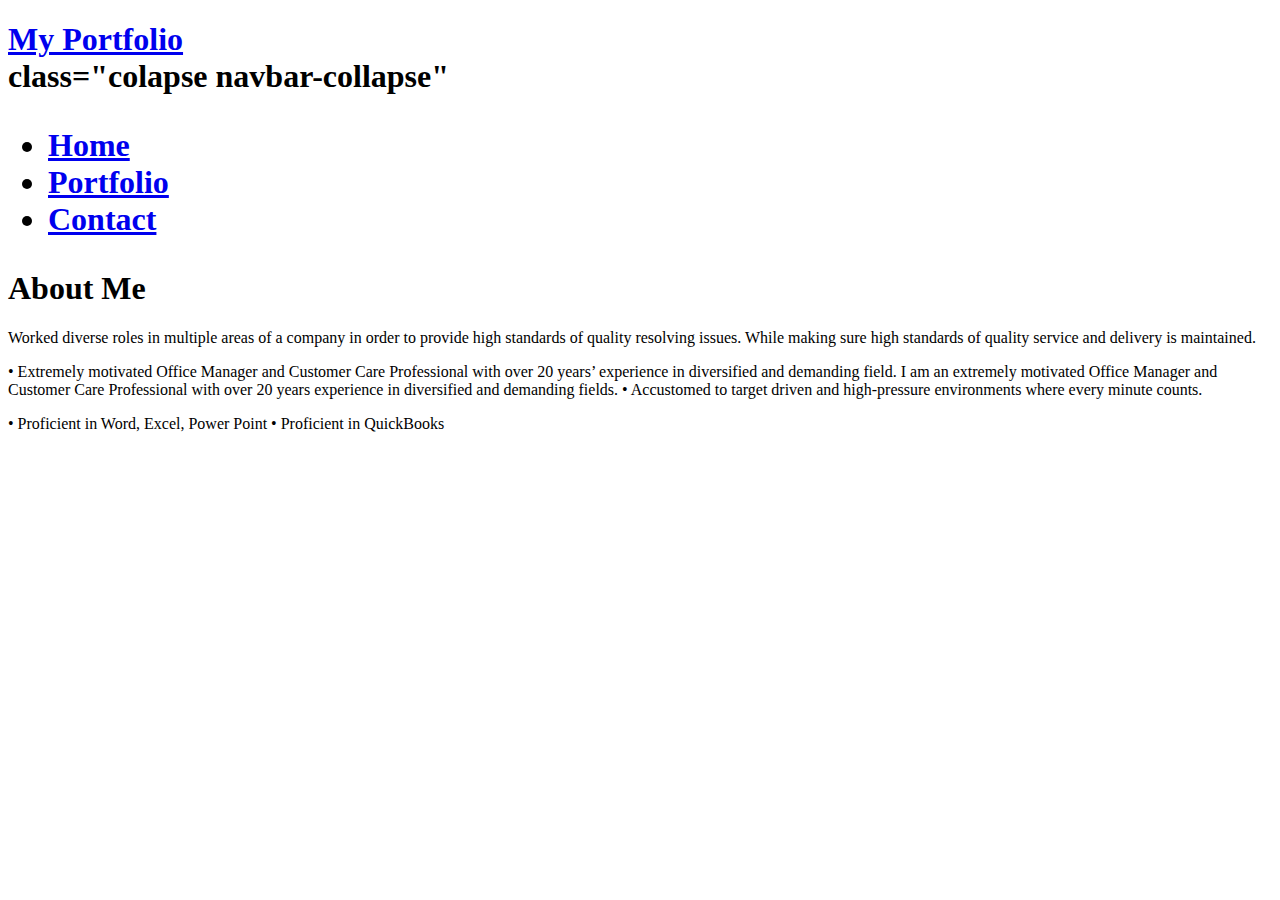
==== index.html @ 0a25bc65 "made corrections" ====
<!DOCTYPE html>
<html lang="en">
<head>
    <meta charset="UTF-8">
    <meta name="viewport" content="width=device-width, initial-scale=1.0">

    <link href="https://cdn.jsdelivr.net/npm/bootstrap@5.3.2/dist/css/bootstrap.min.css" rel="stylesheet" integrity="sha384-T3c6CoIi6uLrA9TneNEoa7RxnatzjcDSCmG1MXxSR1GAsXEV/Dwwykc2MPK8M2HN" crossorigin="anonymous">
    <link rel= "stylesheet" href="styles.css">

    <nav>
        <h1 class="navbar bg-dark navbar-dark navbar-expand-lg">
            <div class="flex-container"></div>
              <a class="navbar-brand" href="#">My Portfolio</a>
             <div> class="colapse navbar-collapse"
              <ul class="navbar-nav m1 auto">
                <li class="nav-item"><a class="nav-link" href="index.html">Home</a></li>
                <li class="nav-item"><a href="portfolio.html" class="nav-link">Portfolio</a></li>
                <li class="nav-item"><a href="contact.html" class="nav-link">Contact</a></li>
            </ul>
        </div>
          </nav>
        </h1>   

    <title>Portfolio</title>
</head>
    <h1>About Me</h1>
    <body>
        <p>
            Worked diverse roles in multiple areas of a company in order to provide high standards of quality resolving issues. While making sure high standards of quality service and delivery is maintained.  
        </p>
    </body>
    <div>
        <p>
            •	Extremely motivated Office Manager and Customer Care Professional with over 20 years’ experience in diversified and demanding field. I am an extremely motivated Office Manager and Customer Care Professional with over 20 years experience in diversified and demanding fields. 
            •	Accustomed to target driven and high-pressure environments where every minute counts. 
             </p>
    </div>
    <div>
        <p>
            •	Proficient in Word, Excel, Power Point
            •	Proficient in QuickBooks
               
        </p>
    </div>



<h1>
   
    



    <script src="https://cdn.jsdelivr.net/npm/bootstrap@5.3.2/dist/js/bootstrap.bundle.min.js" integrity="sha384-C6RzsynM9kWDrMNeT87bh95OGNyZPhcTNXj1NW7RuBCsyN/o0jlpcV8Qyq46cDfL" crossorigin="anonymous"></script>    
</h1>
</html>
---- styles.css ----
ul {
    <div class="card" style="width: 18rem;"></div>
}
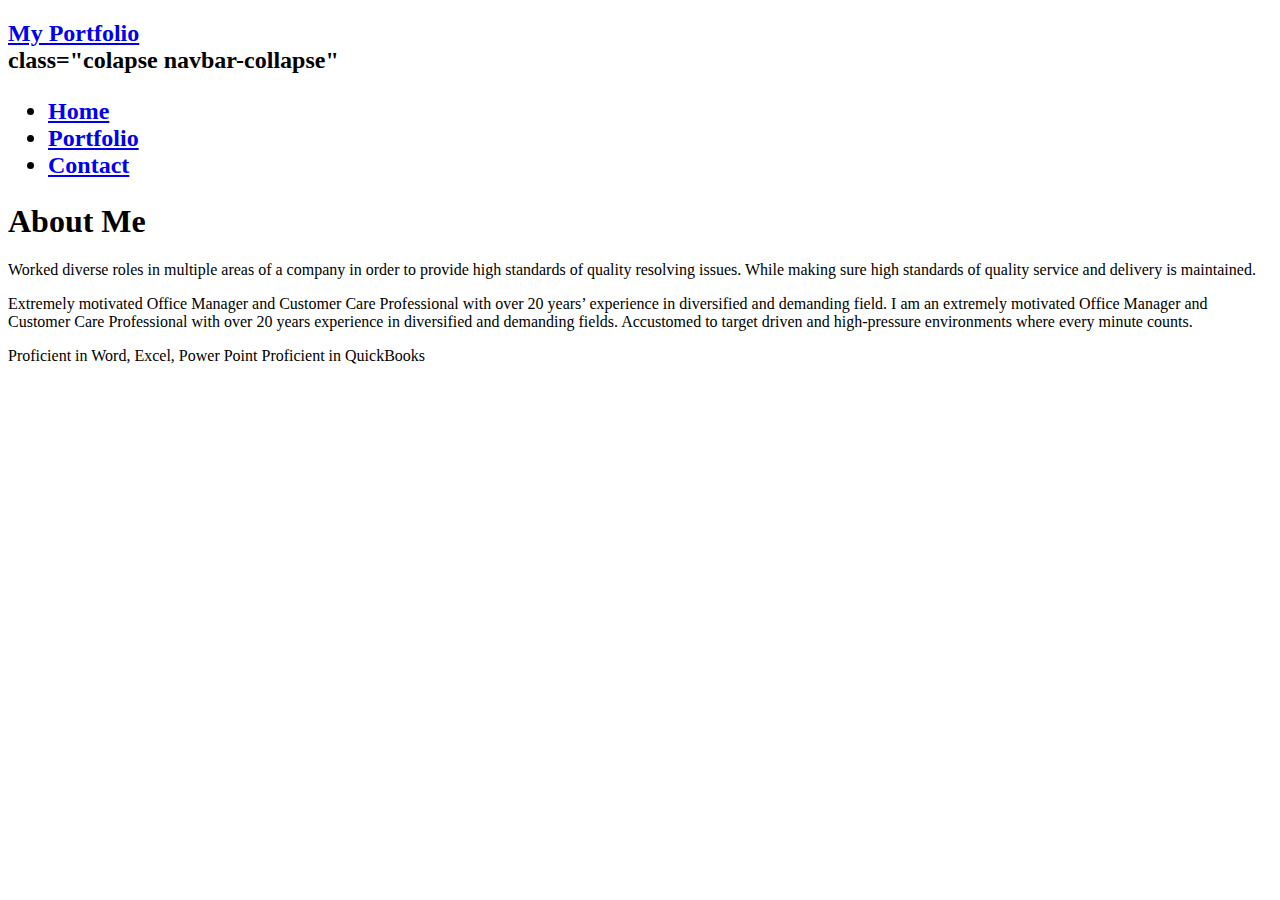
==== commit 12830f80: "corrected assignment" ====
--- a/index.html
+++ b/index.html
@@ -8,18 +8,18 @@
     <link rel= "stylesheet" href="styles.css">
 
     <nav>
-        <h1 class="navbar bg-dark navbar-dark navbar-expand-lg">
-            <div class="flex-container"></div>
-              <a class="navbar-brand" href="#">My Portfolio</a>
+        <h2 class="navbar bg-dark navbar-dark navbar-expand-lg">
+            <a class="navbar-brand" href="#">My Portfolio</a>
              <div> class="colapse navbar-collapse"
               <ul class="navbar-nav m1 auto">
                 <li class="nav-item"><a class="nav-link" href="index.html">Home</a></li>
                 <li class="nav-item"><a href="portfolio.html" class="nav-link">Portfolio</a></li>
                 <li class="nav-item"><a href="contact.html" class="nav-link">Contact</a></li>
             </ul>
+        </h2>    
         </div>
           </nav>
-        </h1>   
+           
 
     <title>Portfolio</title>
 </head>
@@ -28,29 +28,29 @@
         <p>
             Worked diverse roles in multiple areas of a company in order to provide high standards of quality resolving issues. While making sure high standards of quality service and delivery is maintained.  
         </p>
-    </body>
+    
     <div>
         <p>
-            •	Extremely motivated Office Manager and Customer Care Professional with over 20 years’ experience in diversified and demanding field. I am an extremely motivated Office Manager and Customer Care Professional with over 20 years experience in diversified and demanding fields. 
-            •	Accustomed to target driven and high-pressure environments where every minute counts. 
-             </p>
+            	Extremely motivated Office Manager and Customer Care Professional with over 20 years’ experience in diversified and demanding field. I am an extremely motivated Office Manager and Customer Care Professional with over 20 years experience in diversified and demanding fields. 
+            	Accustomed to target driven and high-pressure environments where every minute counts. 
+        </p>
     </div>
     <div>
         <p>
-            •	Proficient in Word, Excel, Power Point
-            •	Proficient in QuickBooks
+            	Proficient in Word, Excel, Power Point
+            	Proficient in QuickBooks
                
         </p>
     </div>
 
 
 
-<h1>
+
    
-    
+</body>    
 
 
 
     <script src="https://cdn.jsdelivr.net/npm/bootstrap@5.3.2/dist/js/bootstrap.bundle.min.js" integrity="sha384-C6RzsynM9kWDrMNeT87bh95OGNyZPhcTNXj1NW7RuBCsyN/o0jlpcV8Qyq46cDfL" crossorigin="anonymous"></script>    
-</h1>
+
 </html>